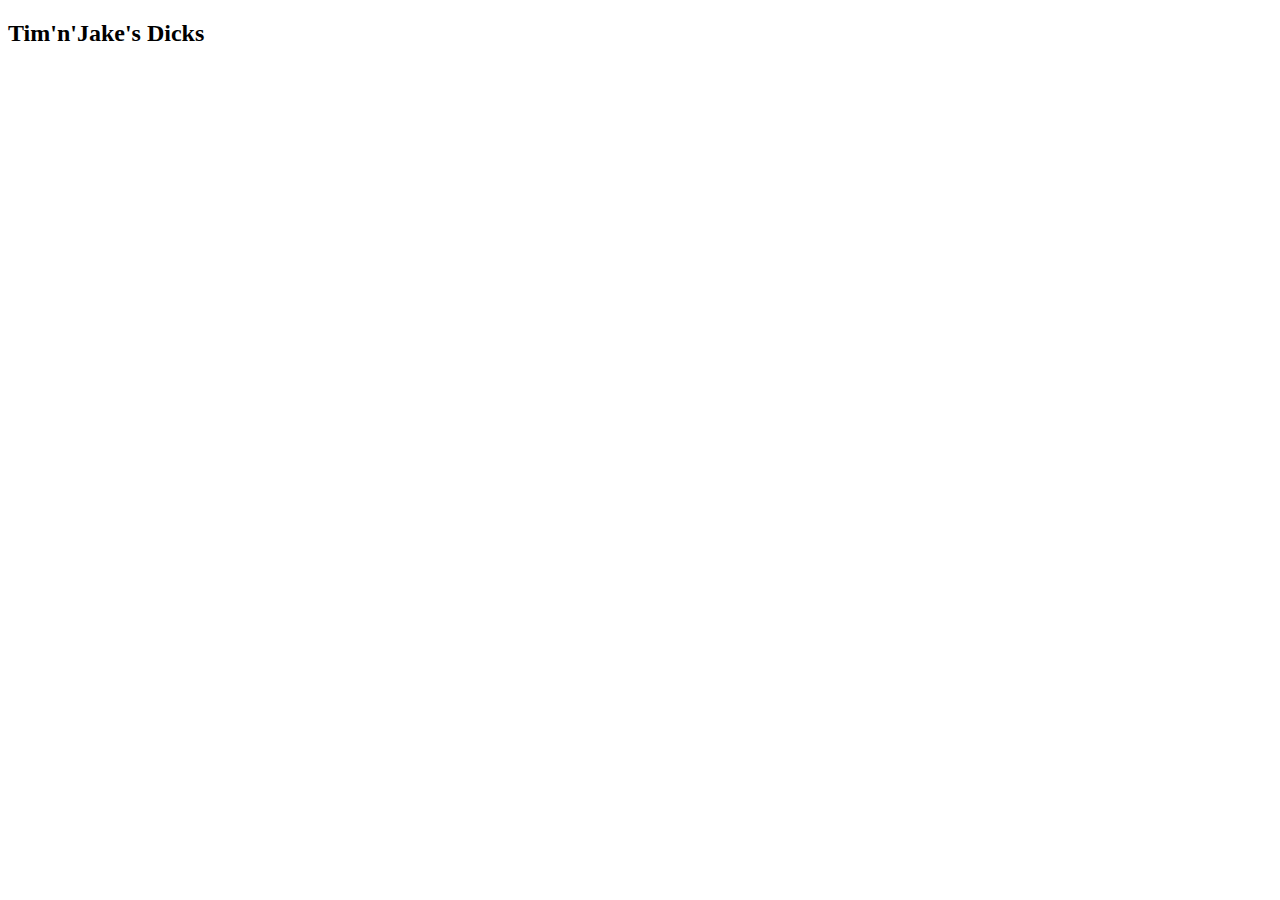
==== index.html @ b79d9208 "added base files and folders" ====
<!DOCTYPE html>
<html lang="en">
    <head>
        <title>Tim'n'Jakes Dick Measuring</title>
        <meta charset="UTF-8">
        <meta name="viewport" content="width=device-width, initial-scale=1">
        <link href="styles/style.css" rel="stylesheet">
        <script src="scripts/main.js"></script>
    </head>
    <body>
        <section id="header">
            <h2>Tim'n'Jake's Dicks</h2>
        </section>
    </body>
</html>
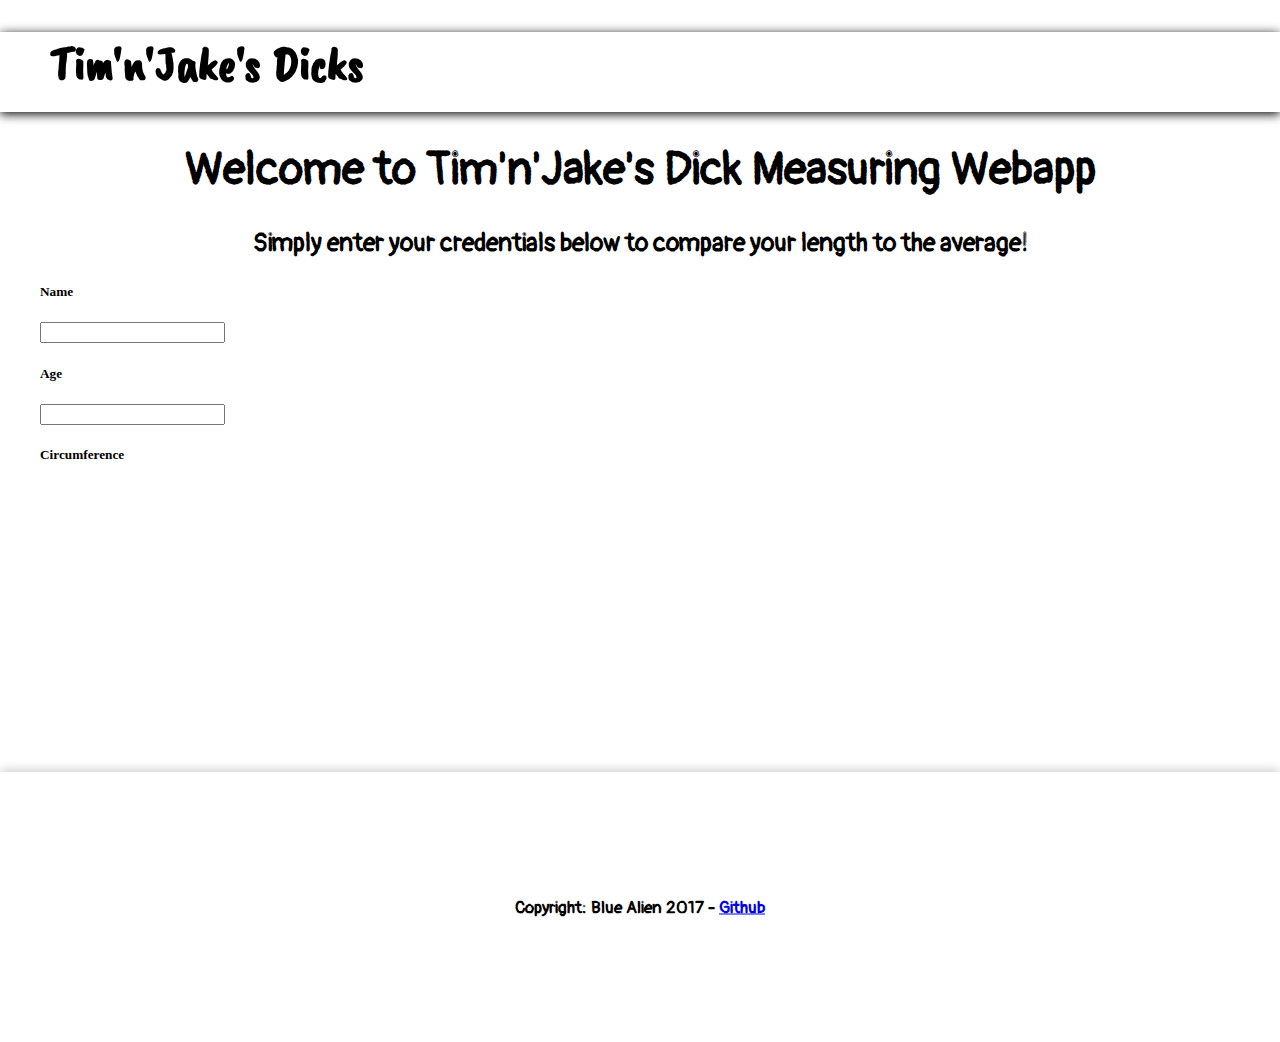
==== commit ca263b6e: "bajs" ====
--- a/index.html
+++ b/index.html
@@ -4,12 +4,31 @@
         <title>Tim'n'Jakes Dick Measuring</title>
         <meta charset="UTF-8">
         <meta name="viewport" content="width=device-width, initial-scale=1">
-        <link href="styles/style.css" rel="stylesheet">
+        <link href="styles/master.css" rel="stylesheet">
+        <link href="styles/index.css" rel="stylesheet">
         <script src="scripts/main.js"></script>
     </head>
     <body>
-        <section id="header">
-            <h2>Tim'n'Jake's Dicks</h2>
-        </section>
+        <header id="header">
+            <h2 class="text-title">Tim'n'Jake's Dicks</h2>
+        </header>
+        <main id="main">
+            <section>
+                <h1>Welcome to Tim'n'Jake's Dick Measuring Webapp</h1>
+                <h3>Simply enter your credentials below to compare your length to the average!</h3>
+                <ul>
+                    <h5>Name</h5>
+                    <input type="text">
+                    <h5>Age</h5>
+                    <input type="text">
+                    <h5>Circumference</h5>
+                </ul>
+                <div id="push"></div>
+            </section>
+            <div id="push"></div>
+        </main>
+        <footer id="footer">
+            <h4>Copyright: Blue Alien 2017 - <a href="http://github.com/imfalling/upupandadick">Github</a></h4>
+        </footer>
     </body>
 </html>--- a/styles/master.css
+++ b/styles/master.css
@@ -0,0 +1,111 @@
+@import url('https://fonts.googleapis.com/css?family=Caveat+Brush|Pangolin|Roboto');
+
+/*
+    font-family: 'Pangolin', cursive;
+    font-family: 'Roboto', sans-serif;
+    font-family: 'Caveat Brush', cursive;
+*/
+
+
+html{
+    height: 100%;
+    margin: 0;
+    padding: 0;
+}
+body{
+    height: 100%;
+    margin: 0;
+    padding: 0;
+    background-image: url(http://www.texturepalace.com/gallery/paper/10923/2paper_texture_big_100923.jpg);
+    background-color: rgba(255,255,255,0.9);
+}
+
+main{
+    height: 70%;
+}
+
+#header{
+    display: block;
+    margin: 0;
+    margin-top: 2em;
+    padding: 0;
+    width: 100%;
+    box-shadow: 0px 2px 10px 0px black;
+    height: 5em;
+    background-color: rgba(255, 255, 255, 0.9);
+}
+
+#footer{
+    height: 30%;
+    position: relative;
+    bottom: 0;
+    background-color: white;
+    width: 100%;
+    font-family: 'Pangolin', cursive;
+    box-shadow: 0px -2px 10px 0px rgba(0,0,0,0.2);
+}
+
+.text-title{
+    display: block;
+    margin: 0;
+    padding: 0;
+}
+
+h1{
+    font-size: 50px;
+    text-align: center;
+    font-family: 'Pangolin', cursive;
+}
+
+h2{
+    font-family: 'Caveat Brush', cursive;
+    font-size: 55px;
+    text-align: center;
+}
+
+h3{
+    font-size: 30px;
+    font-family: 'Pangolin', cursive;
+    text-align: center;
+    margin-left: 2em;
+    margin-right: 2em;
+}
+
+h4{
+    position: relative;
+    top: 50%;
+    transform: translateY(-50%);
+    font-size: 17px;
+    text-align: center;
+    margin: 0;
+    padding: 0;
+}
+
+@media screen and (min-width: 600px){
+    h1{
+        font-size: 45px;
+    }
+
+    h2{
+        font-size: 50px;
+        text-align: left;
+    }
+
+    h3{
+        font-size: 25px;
+    }
+    
+    .text-title{
+        margin-left: 1em;
+    }
+}
+
+@media screen and (max-width: 400px){
+    #header{
+        height: 9em;
+    }
+
+    h2{
+        font-size: 60px;
+    }
+}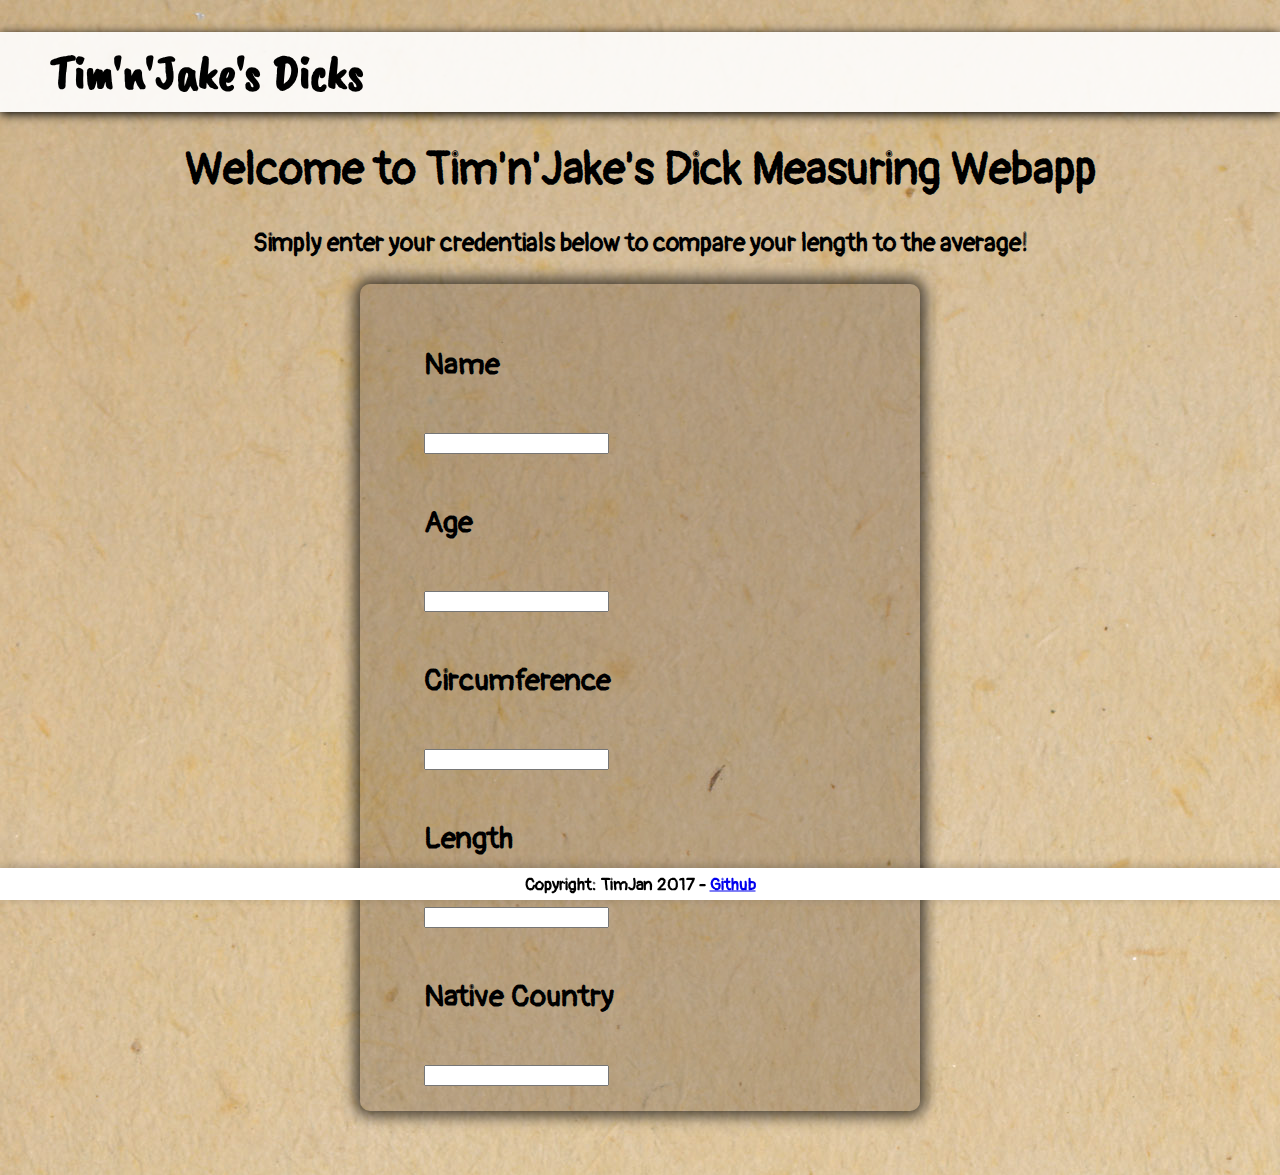
==== commit 9283c3e7: "Commit contains basic responsiveness for layout" ====
--- a/index.html
+++ b/index.html
@@ -11,24 +11,42 @@
     <body>
         <header id="header">
             <h2 class="text-title">Tim'n'Jake's Dicks</h2>
+            <img>
         </header>
         <main id="main">
-            <section>
-                <h1>Welcome to Tim'n'Jake's Dick Measuring Webapp</h1>
-                <h3>Simply enter your credentials below to compare your length to the average!</h3>
+            <h1>Welcome to Tim'n'Jake's Dick Measuring Webapp</h1>
+            <h3>Simply enter your credentials below to compare your length to the average!</h3>
+            <div id="formcontainer">
                 <ul>
-                    <h5>Name</h5>
-                    <input type="text">
-                    <h5>Age</h5>
-                    <input type="text">
-                    <h5>Circumference</h5>
+                    <form>
+                        <div class="field">
+                            <h5>Name</h5>
+                            <input type="text">
+                        </div>
+                        <div class="field">
+                            <h5>Age</h5>
+                            <input type="text">
+                        </div>
+                        <div class="field">
+                            <h5>Circumference</h5>
+                            <input type="text">
+                        </div>
+                        <div class="field">
+                            <h5>Length</h5>
+                            <input type="text">
+                        </div>
+                        <div class="field">
+                            <h5>Native Country</h5>
+                            <input type="text">
+                        </div>
+                    </form>
                 </ul>
-                <div id="push"></div>
-            </section>
+            </div>
+            <div id="push"></div>
             <div id="push"></div>
         </main>
         <footer id="footer">
-            <h4>Copyright: Blue Alien 2017 - <a href="http://github.com/imfalling/upupandadick">Github</a></h4>
+            <h4>Copyright: TimJan 2017 - <a href="https://github.com/ImFalling/GeniTimmy">Github</a></h4>
         </footer>
     </body>
 </html>--- a/styles/master.css
+++ b/styles/master.css
@@ -8,20 +8,19 @@
 
 
 html{
-    height: 100%;
     margin: 0;
     padding: 0;
 }
 body{
-    height: 100%;
     margin: 0;
     padding: 0;
-    background-image: url(http://www.texturepalace.com/gallery/paper/10923/2paper_texture_big_100923.jpg);
+    background-image: url(../img/bg.jpg);
     background-color: rgba(255,255,255,0.9);
+    padding-bottom: 2em;
 }
 
 main{
-    height: 70%;
+    margin-bottom: 2em;
 }
 
 #header{
@@ -36,8 +35,8 @@
 }
 
 #footer{
-    height: 30%;
-    position: relative;
+    height: 2em;
+    position: fixed;
     bottom: 0;
     background-color: white;
     width: 100%;
@@ -47,6 +46,9 @@
 
 .text-title{
     display: block;
+    position: relative;
+    top: 50%;
+    transform: translateY(-50%);
     margin: 0;
     padding: 0;
 }
--- a/styles/index.css
+++ b/styles/index.css
@@ -0,0 +1,38 @@
+#formcontainer{
+    position: relative;
+    transform: translateX(-50%);
+    left: 50%;
+    width: 90%;
+    background-color: rgba(33, 17, 5, 0.2);
+    background-blend-mode: darken;
+    border-radius: 10px;
+    box-shadow: 0px 0px 15px 5px rgba(0,0,0,0.7);
+}
+
+#formcontainer ul{
+    padding-left: 10%;
+    padding-right: 10%;
+    padding-top: 2%;
+    padding-bottom: 3%;
+}
+
+@media screen and (min-width: 600px){
+    #formcontainer{
+        width: 35em;
+    }
+
+}
+
+@media screen and (max-width: 400px){
+
+}
+
+.field{
+    box-sizing: border-box;
+    margin: 0.5em;
+}
+
+.field h5{
+    font-family: 'Pangolin', cursive;
+    font-size: 30px;
+}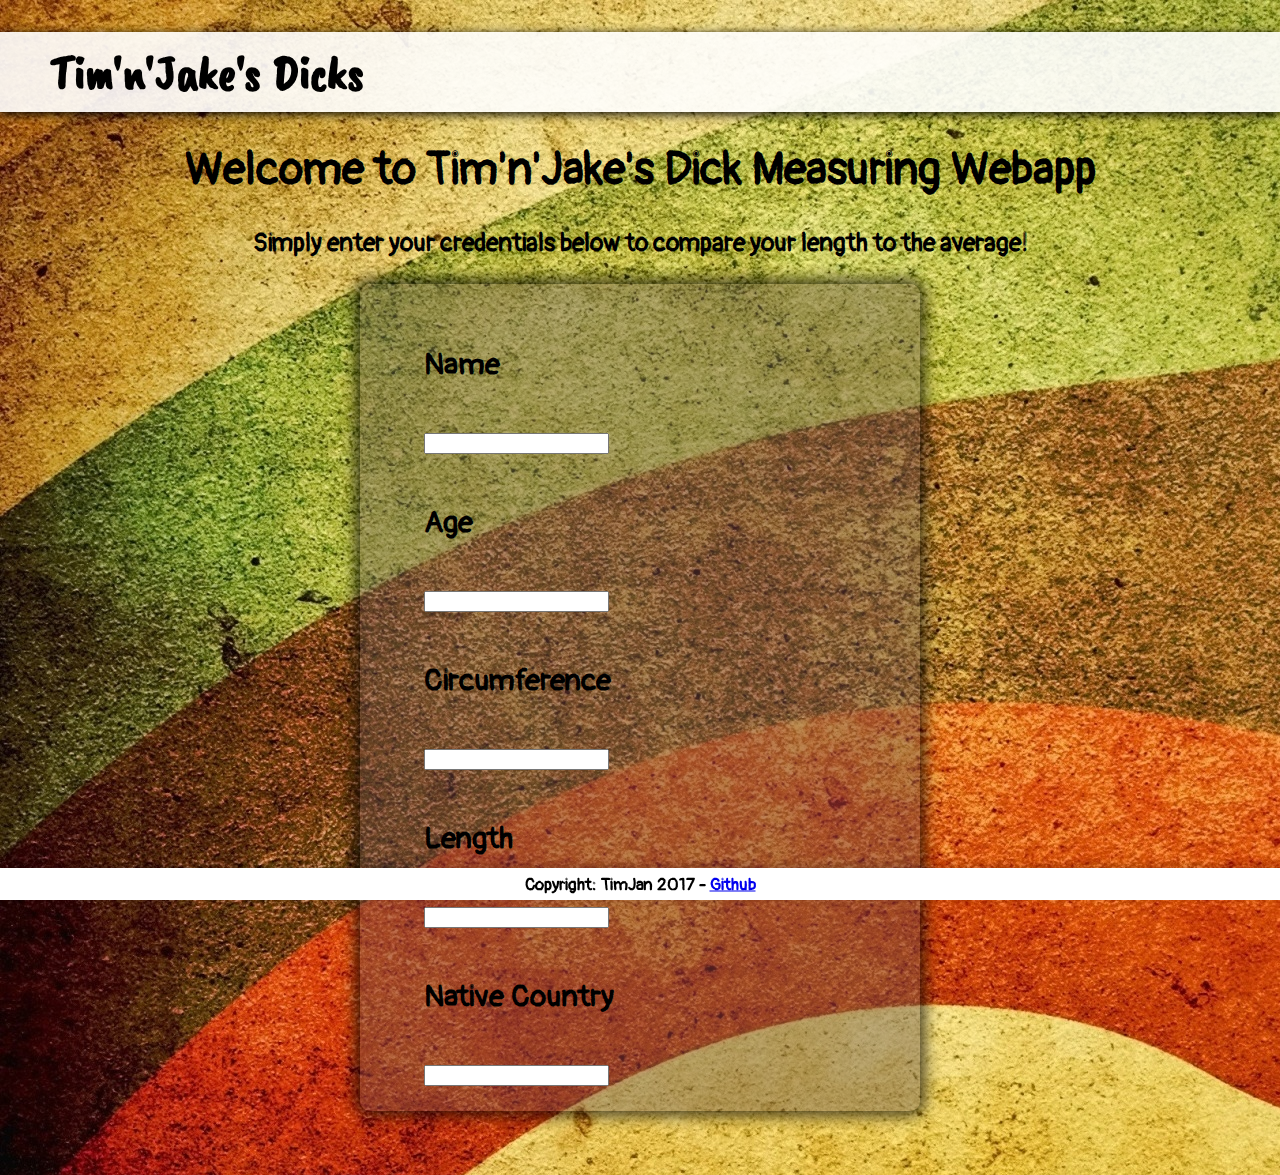
==== commit 0166e34e: "Added a dynamic header" ====
--- a/index.html
+++ b/index.html
@@ -13,6 +13,10 @@
             <h2 class="text-title">Tim'n'Jake's Dicks</h2>
             <img>
         </header>
+        <div id="movingheader">            
+            <h2 class="text-title">Tim'n'Jake's Dicks</h2>
+            <img>
+        </div>
         <main id="main">
             <h1>Welcome to Tim'n'Jake's Dick Measuring Webapp</h1>
             <h3>Simply enter your credentials below to compare your length to the average!</h3>
--- a/styles/master.css
+++ b/styles/master.css
@@ -32,6 +32,22 @@
     box-shadow: 0px 2px 10px 0px black;
     height: 5em;
     background-color: rgba(255, 255, 255, 0.9);
+}
+
+#movingheader{
+    display: none;
+}
+
+.movingHeader{
+    display: block !important;
+    position: fixed;
+    top: 0;
+    left: 0;
+    margin: 0 !important;
+    background-color: rgba(255, 255, 255, 0.9);
+    width: 100%;
+    height: 5em;
+    box-shadow: 0px 2px 10px 0px black;
 }
 
 #footer{
--- a/styles/index.css
+++ b/styles/index.css
@@ -3,7 +3,7 @@
     transform: translateX(-50%);
     left: 50%;
     width: 90%;
-    background-color: rgba(33, 17, 5, 0.2);
+    background-color: rgba(93, 76, 76, 0.4);
     background-blend-mode: darken;
     border-radius: 10px;
     box-shadow: 0px 0px 15px 5px rgba(0,0,0,0.7);
@@ -35,4 +35,5 @@
 .field h5{
     font-family: 'Pangolin', cursive;
     font-size: 30px;
+    color: black;
 }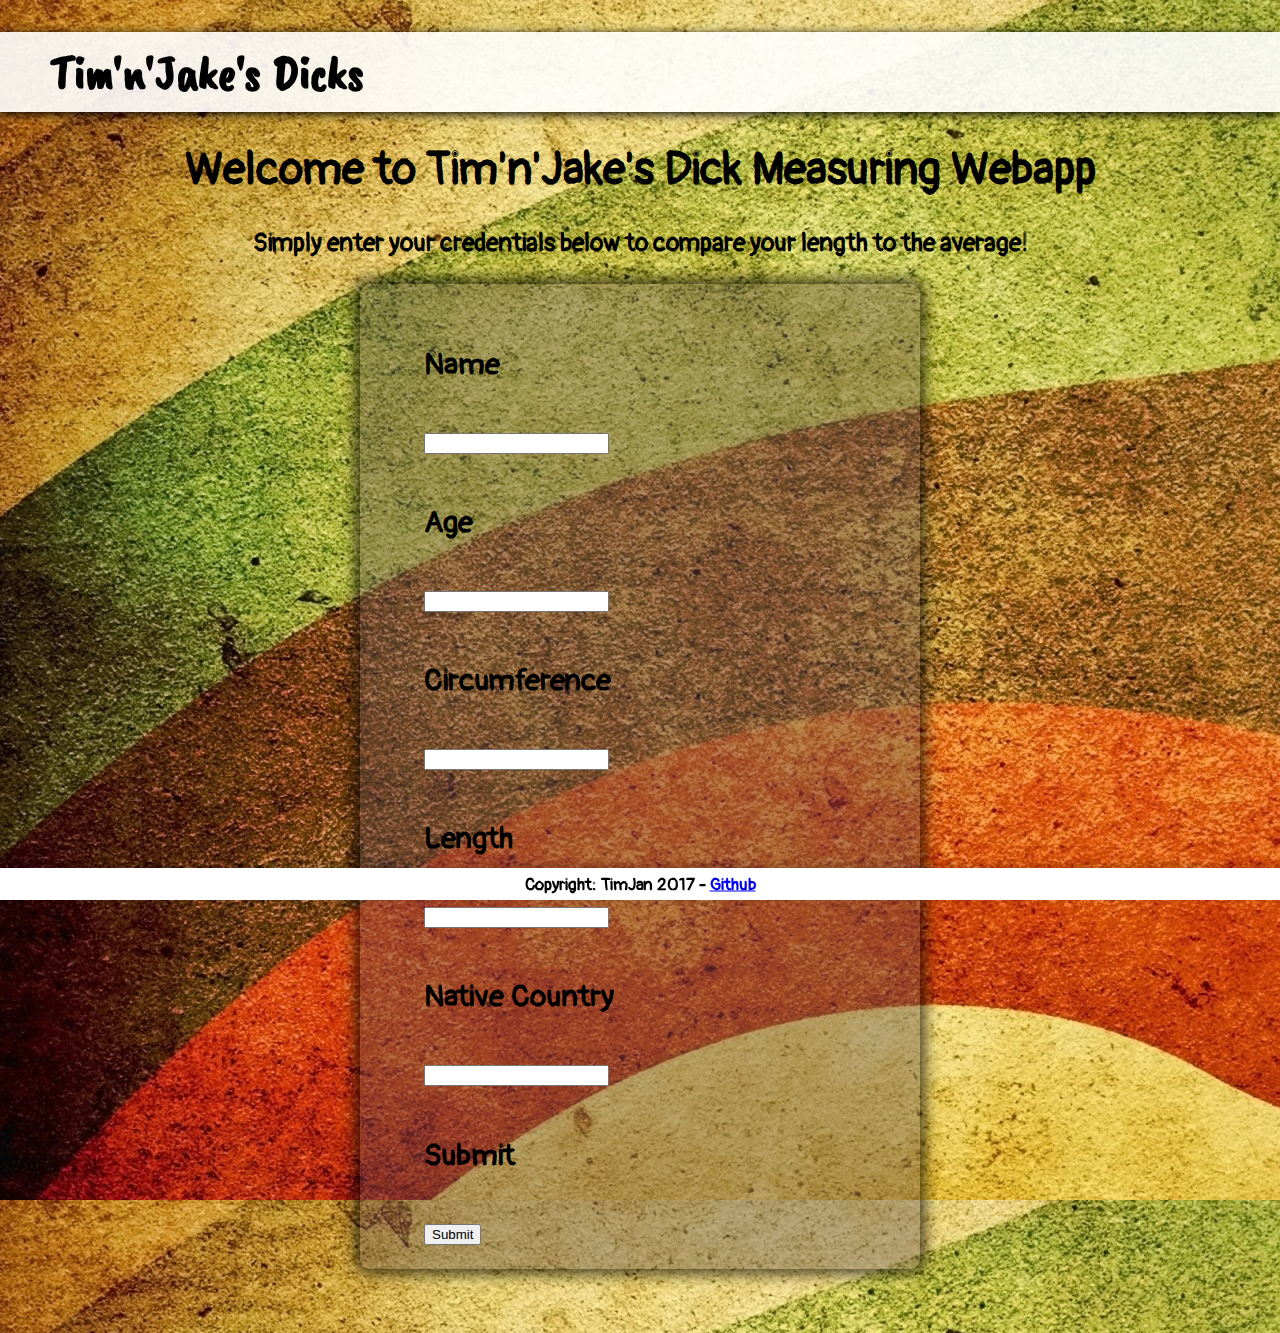
==== commit 0c029222: "requestanimationframe was too intensive" ====
--- a/index.html
+++ b/index.html
@@ -43,6 +43,10 @@
                             <h5>Native Country</h5>
                             <input type="text">
                         </div>
+                        <div class="field">
+                            <h5>Submit</h5>
+                            <button>Submit</button>
+                        </div>
                     </form>
                 </ul>
             </div>
--- a/styles/master.css
+++ b/styles/master.css
@@ -126,4 +126,8 @@
     h2{
         font-size: 60px;
     }
+
+    .movingHeader{
+        height: 9em;
+    }
 }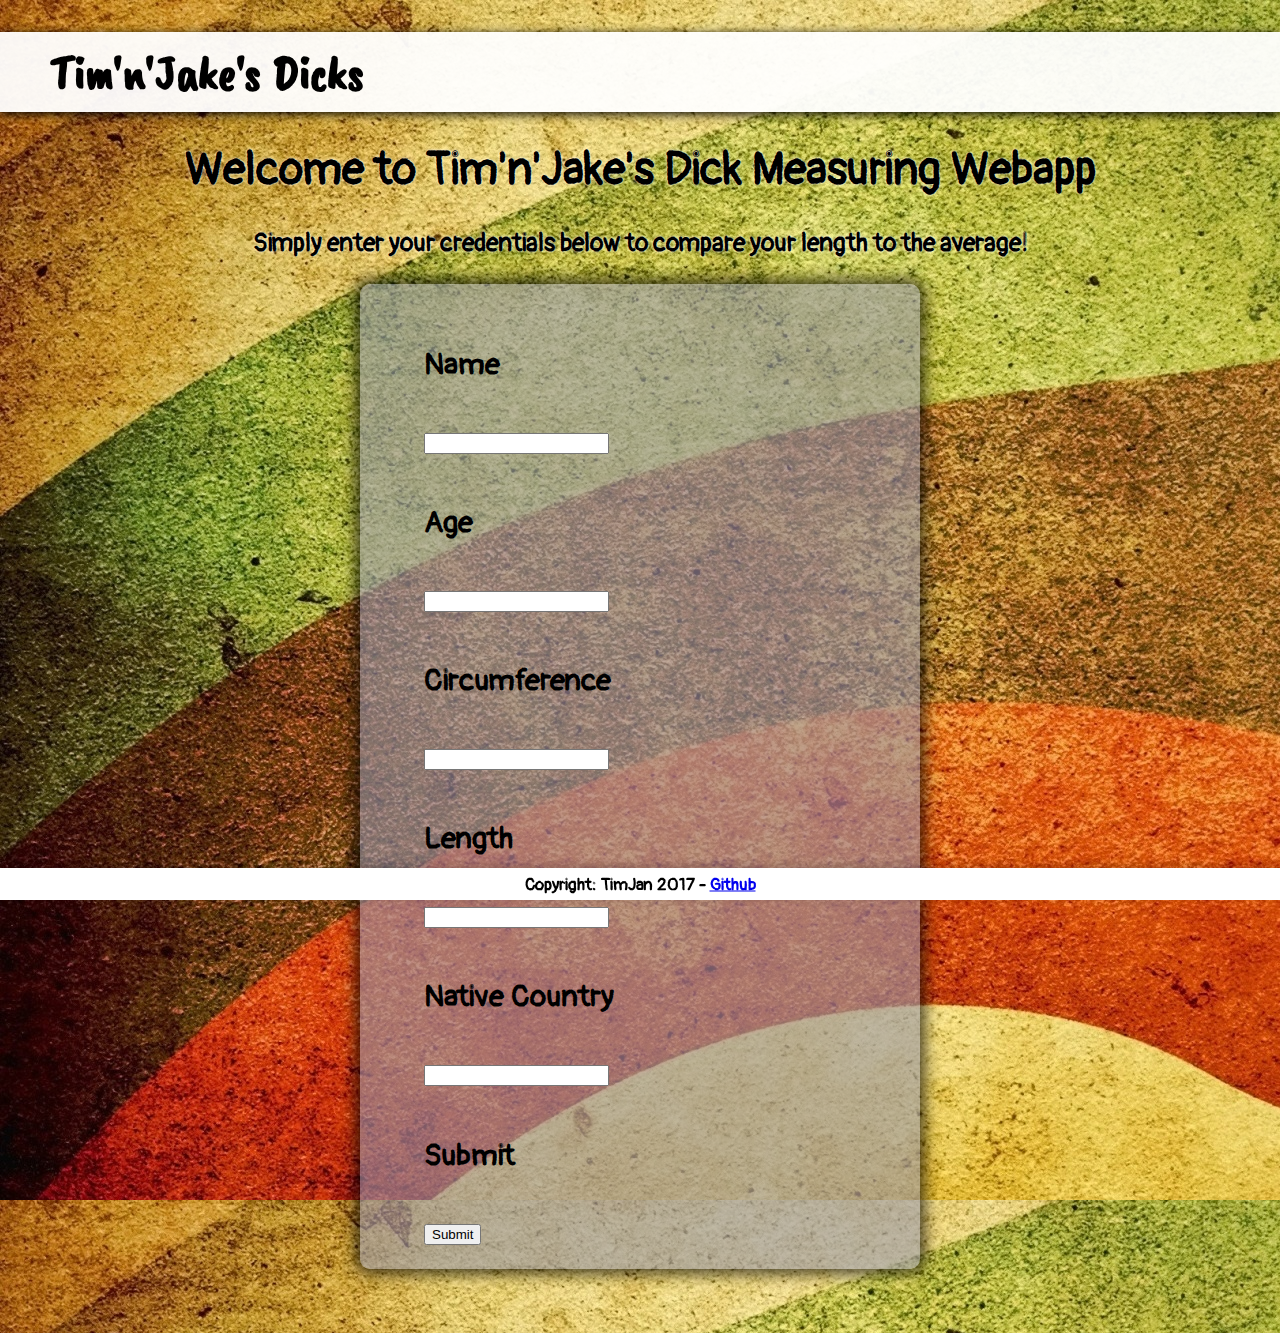
==== commit a7355099: "Added results.html, Fixed various issues and added a basic form" ====
--- a/index.html
+++ b/index.html
@@ -22,7 +22,7 @@
             <h3>Simply enter your credentials below to compare your length to the average!</h3>
             <div id="formcontainer">
                 <ul>
-                    <form>
+                    <form action="results.html" method="POST">
                         <div class="field">
                             <h5>Name</h5>
                             <input type="text">
@@ -45,13 +45,11 @@
                         </div>
                         <div class="field">
                             <h5>Submit</h5>
-                            <button>Submit</button>
+                            <input type="submit" name="Submit">
                         </div>
                     </form>
                 </ul>
             </div>
-            <div id="push"></div>
-            <div id="push"></div>
         </main>
         <footer id="footer">
             <h4>Copyright: TimJan 2017 - <a href="https://github.com/ImFalling/GeniTimmy">Github</a></h4>
--- a/styles/master.css
+++ b/styles/master.css
@@ -31,7 +31,7 @@
     width: 100%;
     box-shadow: 0px 2px 10px 0px black;
     height: 5em;
-    background-color: rgba(255, 255, 255, 0.9);
+    background-color: rgba(255, 255, 255, 0.95);
 }
 
 #movingheader{
@@ -44,10 +44,11 @@
     top: 0;
     left: 0;
     margin: 0 !important;
-    background-color: rgba(255, 255, 255, 0.9);
+    background-color: rgba(255, 255, 255, 0.95);
     width: 100%;
     height: 5em;
     box-shadow: 0px 2px 10px 0px black;
+    z-index: 100;
 }
 
 #footer{
--- a/styles/index.css
+++ b/styles/index.css
@@ -3,7 +3,7 @@
     transform: translateX(-50%);
     left: 50%;
     width: 90%;
-    background-color: rgba(93, 76, 76, 0.4);
+    background-color: rgba(150, 150, 170, 0.6);
     background-blend-mode: darken;
     border-radius: 10px;
     box-shadow: 0px 0px 15px 5px rgba(0,0,0,0.7);
@@ -36,4 +36,12 @@
     font-family: 'Pangolin', cursive;
     font-size: 30px;
     color: black;
+}
+
+main h1{
+    text-shadow: 0px 0px 3px white;
+}
+
+main h3{
+    text-shadow: 0px 0px 3px white;
 }